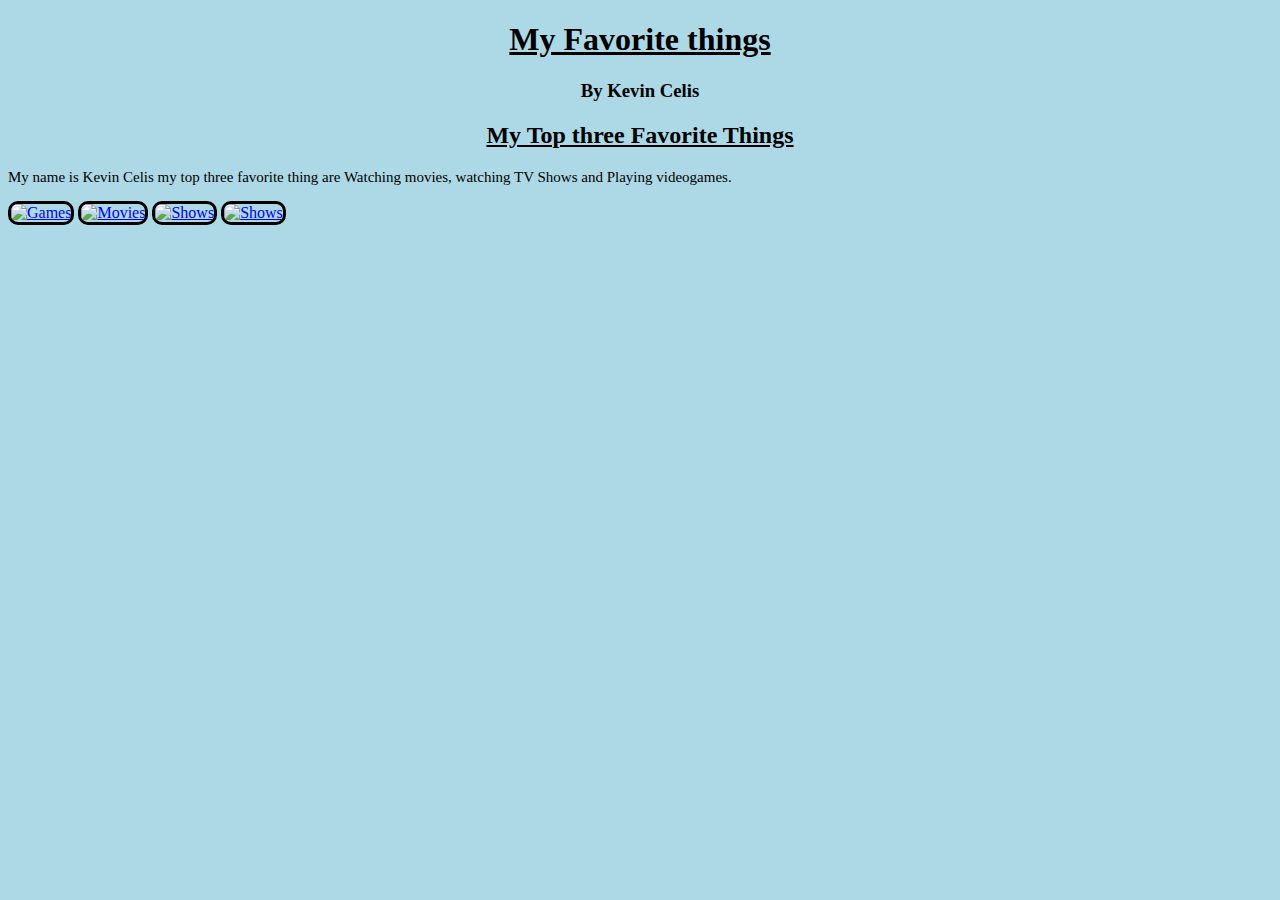
==== index.html @ 3ecd8599 "renaming file to hop3fully fix error 404" ====
<!DOCTYPE html> 
<html>
  <head>
    <link rel="stylesheet" href="cssTest.css">
  </head>
  <body>
    <h1 align="middle">My Favorite things</h1>
    <h3 align="middle">By Kevin Celis</h3>
  <h2 align="middle">My Top three Favorite Things</h2>
    <p>My name is Kevin Celis my top three favorite thing are Watching movies, watching TV Shows and Playing videogames.</p>
    <a href="gamesTest.html"><img src="Games.jpg" Width="200" alt="Games"/></a>
    <a href="movieTest.htm"><img src="Movie%20Theater.jpg" Width="235" alt="Movies"/></a>
    <a href="showsTest.html"><img src="Tv.jpg" Width="135" alt="Shows"/></a>
    <a href="researchTest.html"><img src="RESEARCH_01.jpg" Width="215" alt="Shows"/></a>
    </body>
</html>
---- cssTest.css ----
body {
    background: lightblue;
  }
  p {
    color: black;
    font-family: cursive;
    font-size: 15px;
  }
  h1 {
    font-weight: bold;
    text-decoration: underline; 
    color:black;
  }
  h2 {
    color:black;
    text-decoration: underline; 
  }
  img {
     border-color:black;   
     border-style:solid;
     border-radius: 10px;
     border-width: 3px;
  
    
  }
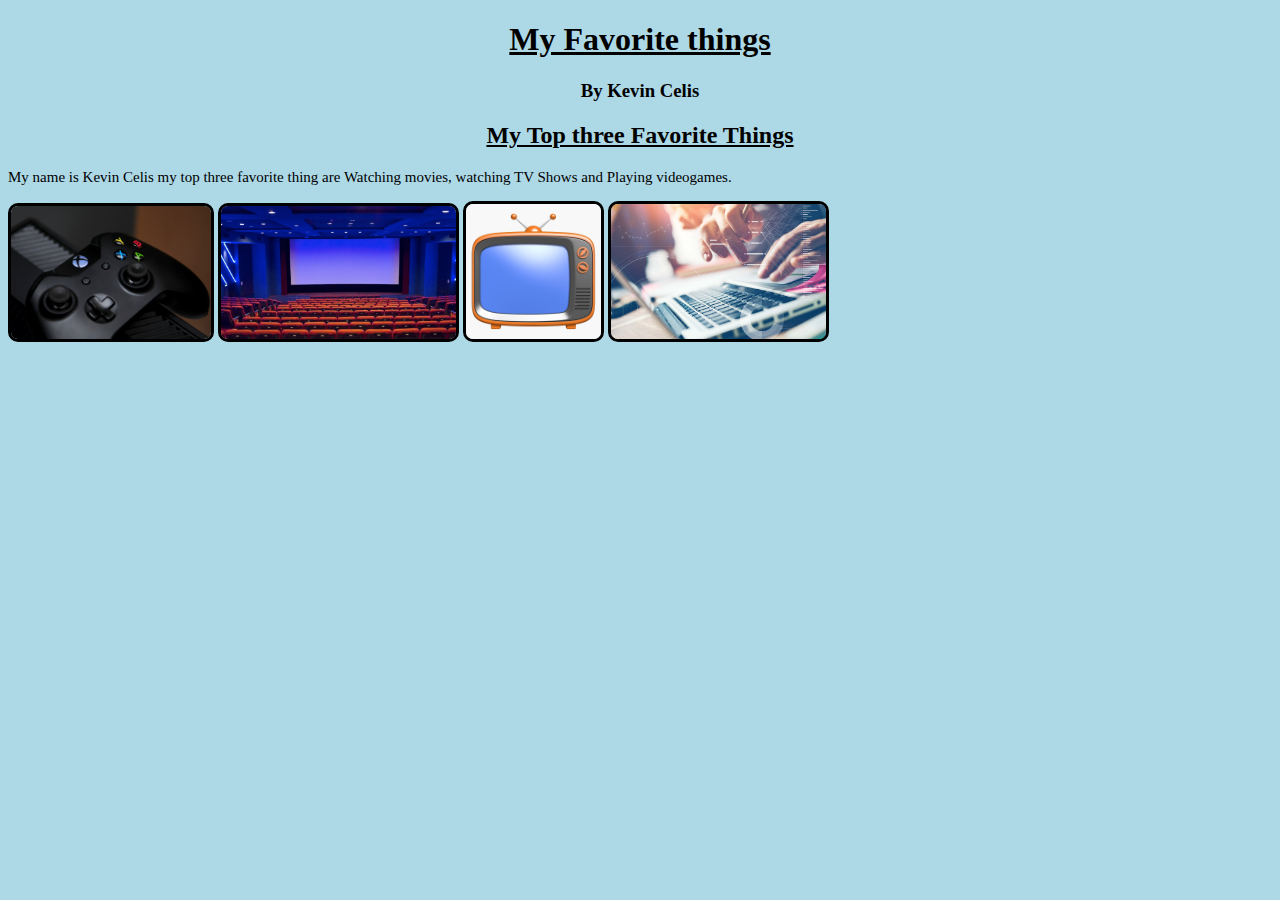
==== commit 69890d75: "fixed movie link" ====
--- a/index.html
+++ b/index.html
@@ -9,7 +9,7 @@
   <h2 align="middle">My Top three Favorite Things</h2>
     <p>My name is Kevin Celis my top three favorite thing are Watching movies, watching TV Shows and Playing videogames.</p>
     <a href="gamesTest.html"><img src="Games.jpg" Width="200" alt="Games"/></a>
-    <a href="movieTest.htm"><img src="Movie%20Theater.jpg" Width="235" alt="Movies"/></a>
+    <a href="movieTest.html"><img src="Movie%20Theater.jpg" Width="235" alt="Movies"/></a>
     <a href="showsTest.html"><img src="Tv.jpg" Width="135" alt="Shows"/></a>
     <a href="researchTest.html"><img src="RESEARCH_01.jpg" Width="215" alt="Shows"/></a>
     </body>
